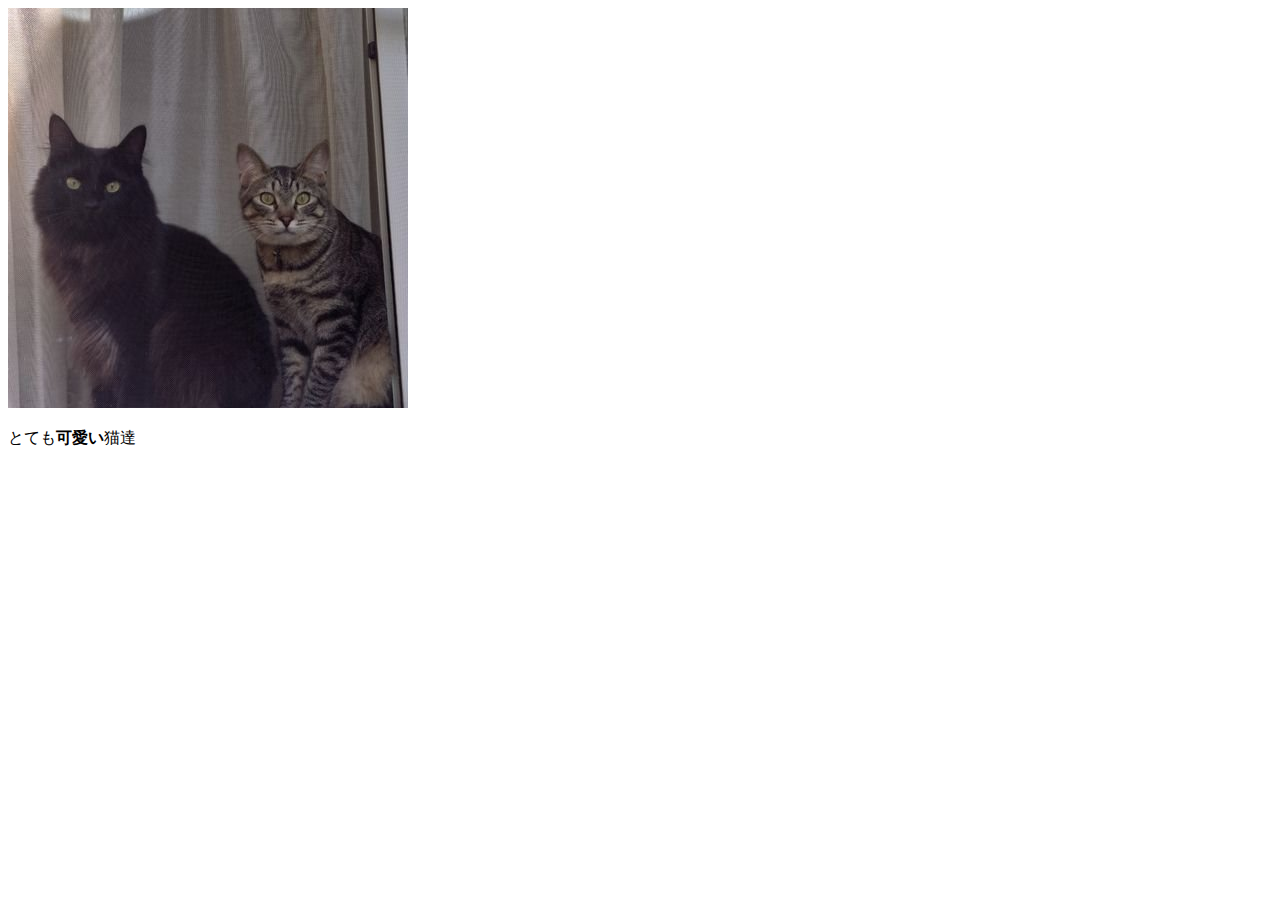
==== index.html @ 09c4047b "First Commit" ====
<!DOCTYPE html>
<html lang="ja">
  <head>
    <meta charset="utf-8" />
    <meta name="viewport" content="width=device-width" />
    <title>テストページ</title>
  </head>
  <body>
    <img src="images/my-cats.jpg" alt="黒猫の画像" />
    <p>とても<strong>可愛い</strong>猫達</p>

  </body>
</html>
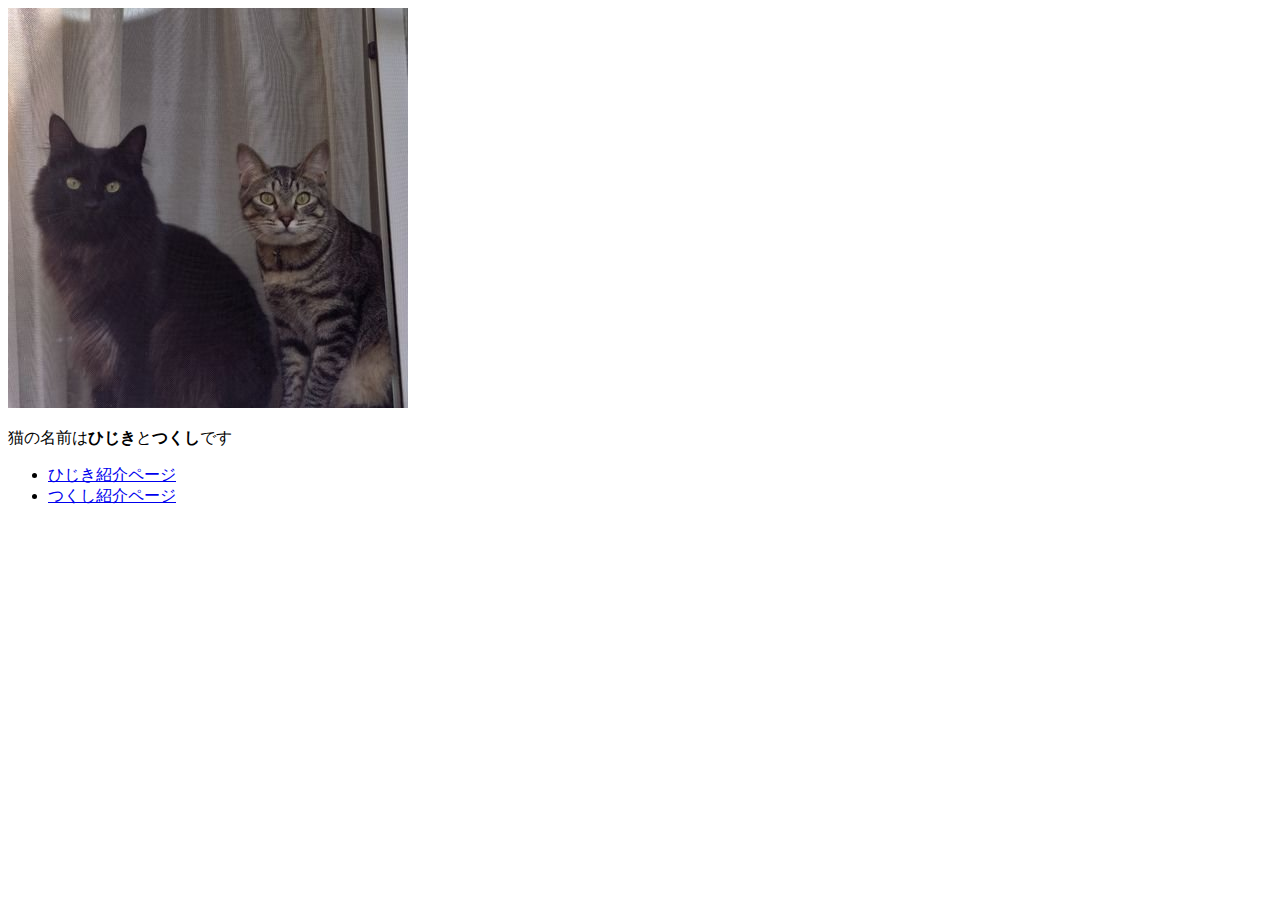
==== commit ae9d8fa9: "add page" ====
--- a/index.html
+++ b/index.html
@@ -3,11 +3,14 @@
   <head>
     <meta charset="utf-8" />
     <meta name="viewport" content="width=device-width" />
-    <title>テストページ</title>
+    <title>猫紹介ページ</title>
   </head>
   <body>
-    <img src="images/my-cats.jpg" alt="黒猫の画像" />
-    <p>とても<strong>可愛い</strong>猫達</p>
-
+    <img src="images/my-cats.jpg" alt="猫の画像" />
+    <p>猫の名前は<strong>ひじき</strong>と<strong>つくし</strong>です</p>
+    <ul>
+      <li><a href="cats/hijiki.html">ひじき紹介ページ</a></li>
+      <li><a href="cats/tsukushi.html">つくし紹介ページ</a></li>
+    </ul>
   </body>
 </html>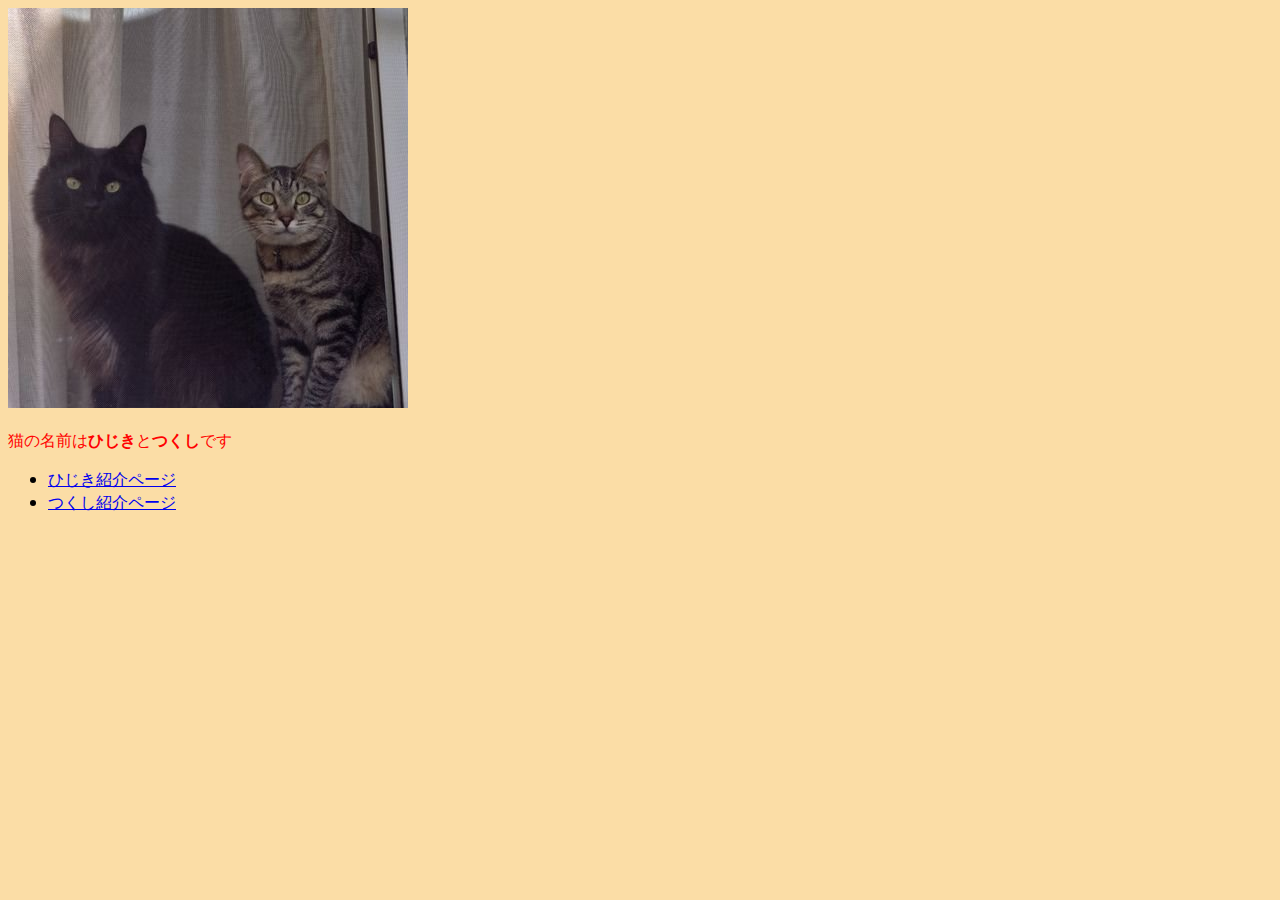
==== commit 78ac8753: "Update" ====
--- a/index.html
+++ b/index.html
@@ -3,6 +3,11 @@
   <head>
     <meta charset="utf-8" />
     <meta name="viewport" content="width=device-width" />
+    <link href="styles/style.css" rel="stylesheet" />
+    <link
+  href="https://fonts.googleapis.com/css?family=Open+Sans"
+  rel="stylesheet" />
+
     <title>猫紹介ページ</title>
   </head>
   <body>
--- a/styles/style.css
+++ b/styles/style.css
@@ -0,0 +1,8 @@
+p {
+    color: red;
+  }
+html {
+    font-family: "Open Sans", sans-serif;
+    background-color: #FBDDA6;
+
+  }